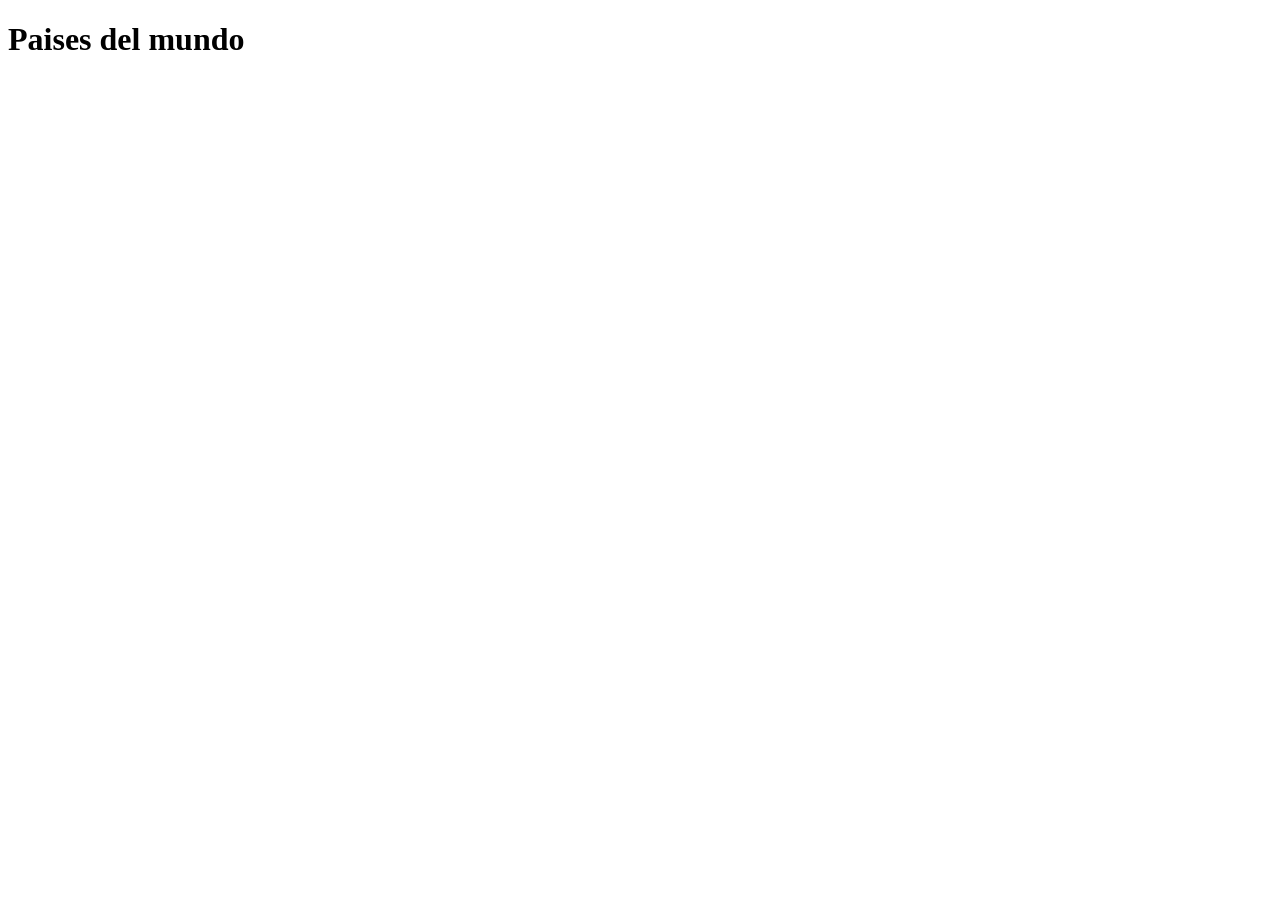
==== index.html @ b1af2f6c "lo empece" ====
<!DOCTYPE html>
<html lang="en">
<head>
    <meta charset="UTF-8">
    <meta name="viewport" content="width=device-width, initial-scale=1.0">
    <title>Document</title>
</head>
<body>
    <header>
        <h1>Paises del mundo</h1>
    </header>
    <section>
        <h2></h2>
    </section>
</body>
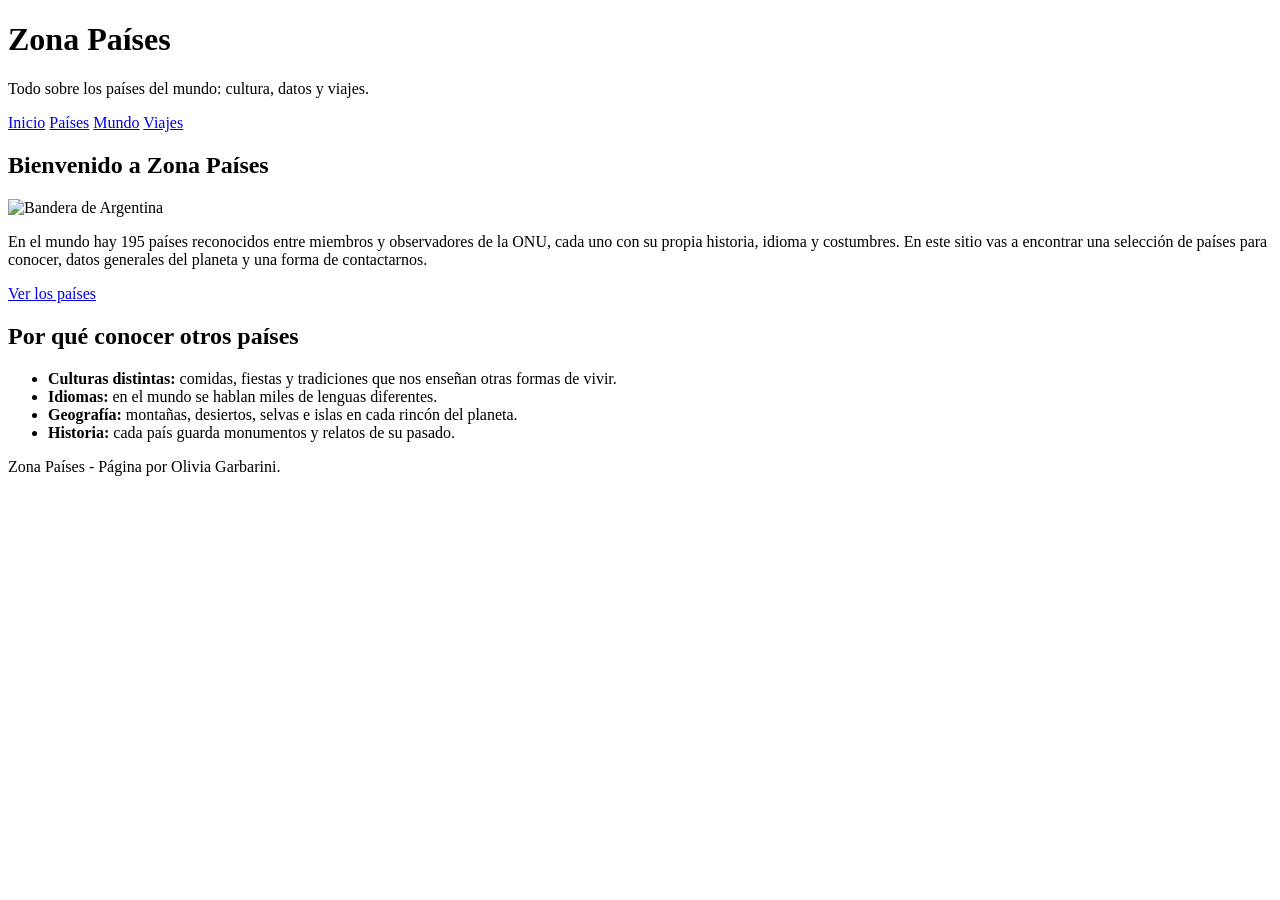
==== commit f70a1218: "termine" ====
--- a/index.html
+++ b/index.html
@@ -1,15 +1,65 @@
 <!DOCTYPE html>
-<html lang="en">
+<html lang="es">
 <head>
     <meta charset="UTF-8">
     <meta name="viewport" content="width=device-width, initial-scale=1.0">
-    <title>Document</title>
+    <title>Inicio | Zona Países</title>
+    <link rel="stylesheet" href="style.css">
 </head>
 <body>
+ 
     <header>
-        <h1>Paises del mundo</h1>
+        <div class="logo"></div>
+        <div>
+            <h1>Zona Países</h1>
+            <p>Todo sobre los países del mundo: cultura, datos y viajes.</p>
+        </div>
     </header>
-    <section>
-        <h2></h2>
-    </section>
-</body>+ 
+    <nav>
+        <a href="index.html" class="activo">Inicio</a>
+        <a href="paises.html">Países</a>
+        <a href="mundo.html">Mundo</a>
+        <a href="viajes.html">Viajes</a>
+    </nav>
+ 
+    <main>
+ 
+        <section id="inicio">
+            <article>
+                <h2>Bienvenido a Zona Países</h2>
+ 
+                <img class="centrada" src="https://flagcdn.com/w320/ar.png" alt="Bandera de Argentina" width="400">
+ 
+                <p>
+                    En el mundo hay 195 países reconocidos entre miembros y observadores de
+                    la ONU, cada uno con su propia historia, idioma y costumbres. En este
+                    sitio vas a encontrar una selección de países para conocer, datos
+                    generales del planeta y una forma de contactarnos.
+                </p>
+ 
+                <a class="boton" href="paises.html">Ver los países</a>
+            </article>
+        </section>
+ 
+        <section id="porque">
+            <article>
+                <h2>Por qué conocer otros países</h2>
+ 
+                <ul>
+                    <li><strong>Culturas distintas:</strong> comidas, fiestas y tradiciones que nos enseñan otras formas de vivir.</li>
+                    <li><strong>Idiomas:</strong> en el mundo se hablan miles de lenguas diferentes.</li>
+                    <li><strong>Geografía:</strong> montañas, desiertos, selvas e islas en cada rincón del planeta.</li>
+                    <li><strong>Historia:</strong> cada país guarda monumentos y relatos de su pasado.</li>
+                </ul>
+            </article>
+        </section>
+ 
+    </main>
+ 
+    <footer>
+        <p> Zona Países - Página por Olivia Garbarini.</p>
+    </footer>
+ 
+</body>
+</html>
